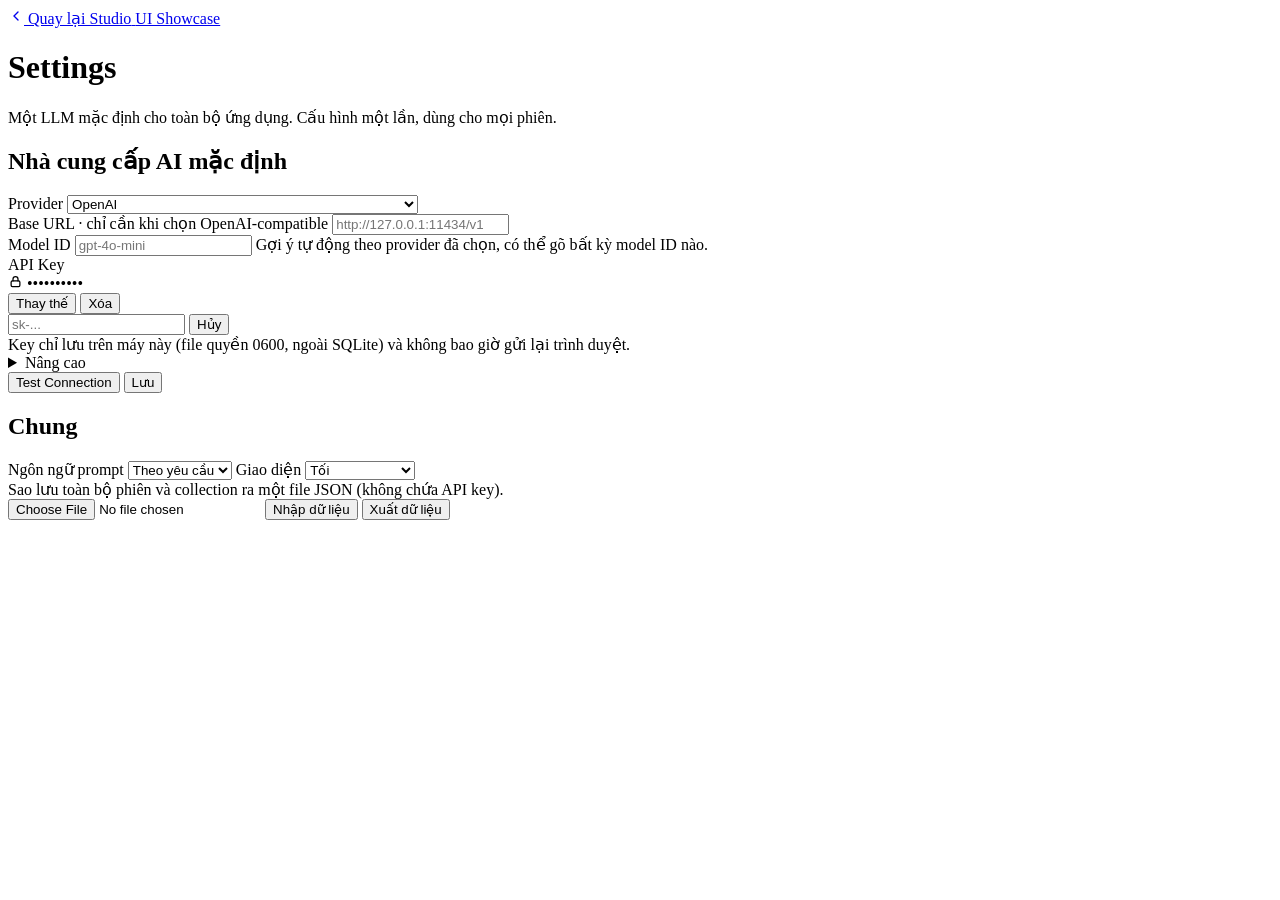
==== web/settings.html @ 0666ce5e "chore: baseline snapshot before P0/P1-a hardening Captures the working tree after P001–P006 so subse" ====
<!doctype html>
<html lang="vi" data-theme="dark">
<head>
  <meta charset="utf-8">
  <meta name="viewport" content="width=device-width, initial-scale=1">
  <title>Prompt Studio — Settings</title>
  <link rel="stylesheet" href="/style.css">
</head>
<body>
  <header class="top-bar">
    <a href="/" class="back-link">
      <svg width="16" height="16" viewBox="0 0 24 24" fill="none" stroke="currentColor" stroke-width="2" stroke-linecap="round" aria-hidden="true"><path d="M15 6l-6 6 6 6"/></svg>
      <span>Quay lại Studio</span>
    </a>
    <a href="/showcase" class="btn btn--ghost btn--sm">UI Showcase</a>
  </header>

  <main class="page-layout">
    <div class="container container--sm stack stack--lg">
      <header class="stack stack--xs">
        <h1 class="studio-hero__title">Settings</h1>
        <p class="studio-hero__subtitle">Một LLM mặc định cho toàn bộ ứng dụng. Cấu hình một lần, dùng cho mọi phiên.</p>
      </header>

      <div class="alert is-hidden" id="settingsFeedbackBanner" role="status"></div>

      <!-- Nhà cung cấp AI mặc định -->
      <form class="card stack stack--lg" id="aiSettingsForm" aria-label="Nhà cung cấp AI">
        <h2 class="text-md font-semibold">Nhà cung cấp AI mặc định</h2>

        <div class="field">
          <label for="providerSelect" class="field__label">Provider</label>
          <select class="select" id="providerSelect">
            <option value="openai">OpenAI</option>
            <option value="anthropic">Anthropic</option>
            <option value="openai-compatible">OpenAI-compatible (OpenRouter, Ollama, LM Studio…)</option>
            <option value="mock">Mock (Chế độ thử nghiệm offline)</option>
          </select>
        </div>

        <div class="field" id="baseUrlField">
          <label for="baseUrlInput" class="field__label">
            Base URL <span class="text-muted">· chỉ cần khi chọn OpenAI-compatible</span>
          </label>
          <input type="url" class="input" id="baseUrlInput" placeholder="http://127.0.0.1:11434/v1">
        </div>

        <div class="field">
          <label for="modelInput" class="field__label">Model ID</label>
          <input type="text" class="input" id="modelInput" list="modelSuggestions" placeholder="gpt-4o-mini">
          <datalist id="modelSuggestions">
            <option value="gpt-4o-mini"></option>
            <option value="gpt-4o"></option>
            <option value="claude-3-5-sonnet-latest"></option>
            <option value="claude-3-5-haiku-latest"></option>
            <option value="llama3.1"></option>
          </datalist>
          <span class="field__hint">Gợi ý tự động theo provider đã chọn, có thể gõ bất kỳ model ID nào.</span>
        </div>

        <div class="field">
          <span class="field__label">API Key</span>

          <!-- Trạng thái đã có key lưu -->
          <div class="stored-key-bar is-hidden" id="storedKeyBar">
            <div class="stored-key-bar__mask">
              <svg width="15" height="15" viewBox="0 0 24 24" fill="none" stroke="currentColor" stroke-width="2" stroke-linecap="round" aria-hidden="true"><rect x="5" y="11" width="14" height="9" rx="2"/><path d="M8 11V8a4 4 0 0 1 8 0v3"/></svg>
              <span id="keyHintText">••••••••••</span>
            </div>
            <button type="button" class="btn btn--secondary" id="replaceKeyBtn">Thay thế</button>
            <button type="button" class="btn btn--danger-outline" id="deleteKeyBtn">Xóa</button>
          </div>

          <!-- Ô nhập key mới -->
          <div class="cluster cluster--sm" id="keyInputGroup">
            <input type="password" class="input toolbar__spacer" id="apiKeyInput" autocomplete="off" placeholder="sk-...">
            <button type="button" class="btn btn--ghost is-hidden" id="cancelReplaceKeyBtn">Hủy</button>
          </div>

          <span class="field__hint">Key chỉ lưu trên máy này (file quyền 0600, ngoài SQLite) và không bao giờ gửi lại trình duyệt.</span>
        </div>

        <details class="stack stack--sm">
          <summary class="text-sm font-medium">Nâng cao</summary>
          <div class="grid-cols-3">
            <label class="field">
              <span class="field__label">Temperature</span>
              <input type="number" class="input" id="temperatureInput" step="0.1" min="0" max="2" value="0.4">
            </label>
            <label class="field">
              <span class="field__label">Max output tokens</span>
              <input type="number" class="input" id="maxTokensInput" step="100" min="128" max="16384" value="2000">
            </label>
            <label class="field">
              <span class="field__label">Timeout (giây)</span>
              <input type="number" class="input" id="timeoutInput" step="5" min="5" max="300" value="60">
            </label>
          </div>
        </details>

        <div class="card__footer">
          <button type="button" class="btn btn--secondary" id="testConnectionBtn">Test Connection</button>
          <button type="submit" class="btn btn--primary" id="saveSettingsBtn">Lưu</button>
        </div>
      </form>

      <!-- Cài đặt Chung & Sao lưu -->
      <section class="card stack stack--md" aria-label="Chung">
        <h2 class="text-md font-semibold">Chung</h2>
        <div class="grid-cols-2">
          <label class="field">
            <span class="field__label">Ngôn ngữ prompt</span>
            <select class="select" id="promptLanguageSelect">
              <option value="match">Theo yêu cầu</option>
              <option value="vi">Tiếng Việt</option>
              <option value="en">English</option>
            </select>
          </label>
          <label class="field">
            <span class="field__label">Giao diện</span>
            <select class="select" id="themeSelect">
              <option value="dark">Tối</option>
              <option value="light">Sáng</option>
              <option value="system">Theo hệ thống</option>
            </select>
          </label>
        </div>

        <div class="card__footer cluster--between">
          <span class="text-sm text-secondary">Sao lưu toàn bộ phiên và collection ra một file JSON (không chứa API key).</span>
          <div class="cluster cluster--sm">
            <input type="file" id="importFileInput" accept="application/json,.json" class="is-hidden">
            <button type="button" class="btn btn--secondary" id="importDataBtn">Nhập dữ liệu</button>
            <button type="button" class="btn btn--secondary" id="exportDataBtn">Xuất dữ liệu</button>
          </div>
        </div>
      </section>
    </div>
  </main>

  <script src="/api.js"></script>
  <script src="/ui.js"></script>
  <script src="/settings.js"></script>
</body>
</html>
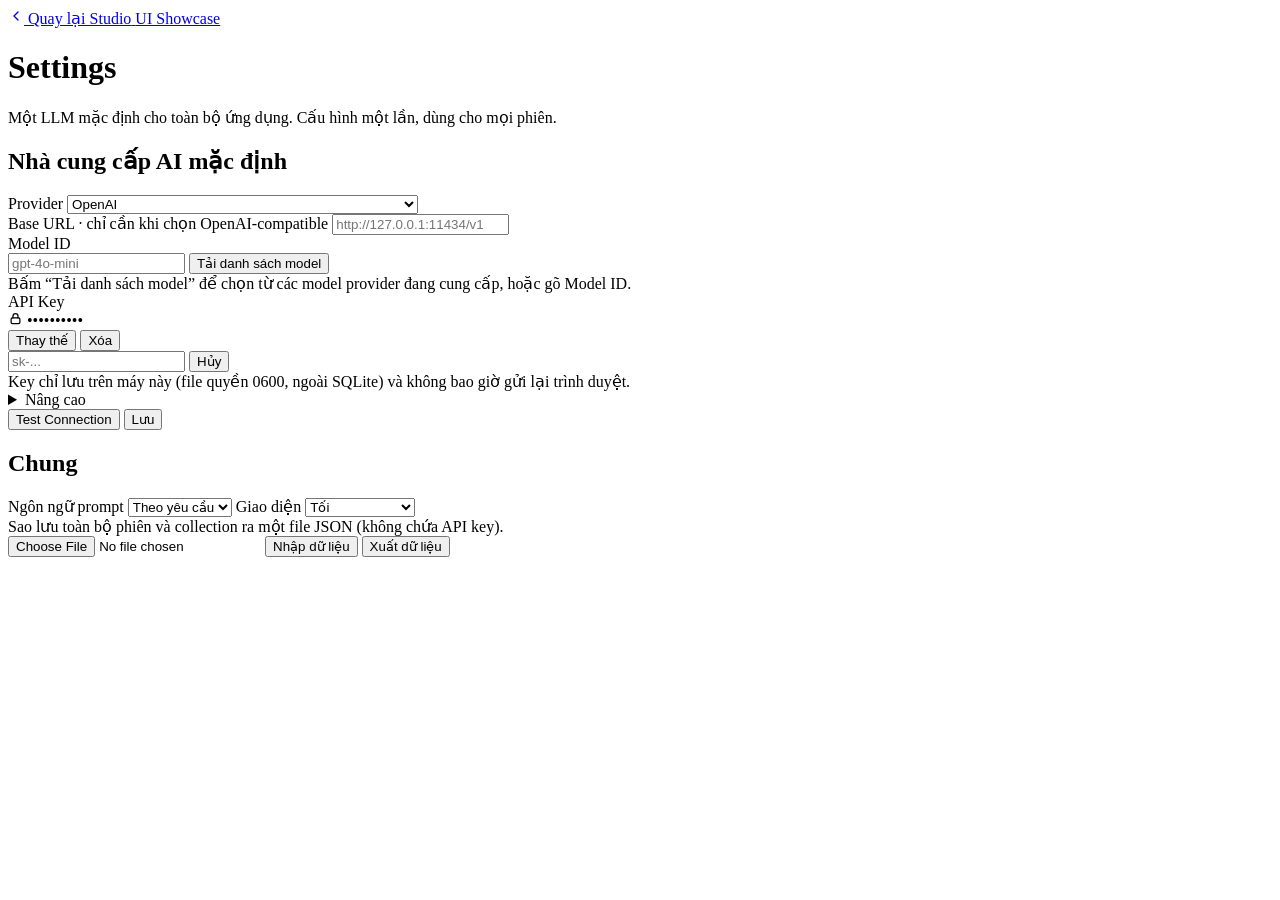
==== commit b92e9a0c: "feat(settings): pick the model from the provider's live list - POST /api/settings/models (OpenAI, Op" ====
--- a/web/settings.html
+++ b/web/settings.html
@@ -47,15 +47,13 @@
 
         <div class="field">
           <label for="modelInput" class="field__label">Model ID</label>
-          <input type="text" class="input" id="modelInput" list="modelSuggestions" placeholder="gpt-4o-mini">
-          <datalist id="modelSuggestions">
-            <option value="gpt-4o-mini"></option>
-            <option value="gpt-4o"></option>
-            <option value="claude-3-5-sonnet-latest"></option>
-            <option value="claude-3-5-haiku-latest"></option>
-            <option value="llama3.1"></option>
-          </datalist>
-          <span class="field__hint">Gợi ý tự động theo provider đã chọn, có thể gõ bất kỳ model ID nào.</span>
+          <div class="cluster cluster--sm">
+            <input type="text" class="input toolbar__spacer" id="modelInput" list="modelSuggestions" autocomplete="off" placeholder="gpt-4o-mini">
+            <button type="button" class="btn btn--secondary" id="loadModelsBtn">Tải danh sách model</button>
+          </div>
+          <!-- Filled from the provider's live catalog (POST /api/settings/models). -->
+          <datalist id="modelSuggestions"></datalist>
+          <span class="field__hint" id="modelHint" role="status">Bấm “Tải danh sách model” để chọn từ các model provider đang cung cấp, hoặc gõ Model ID.</span>
         </div>
 
         <div class="field">
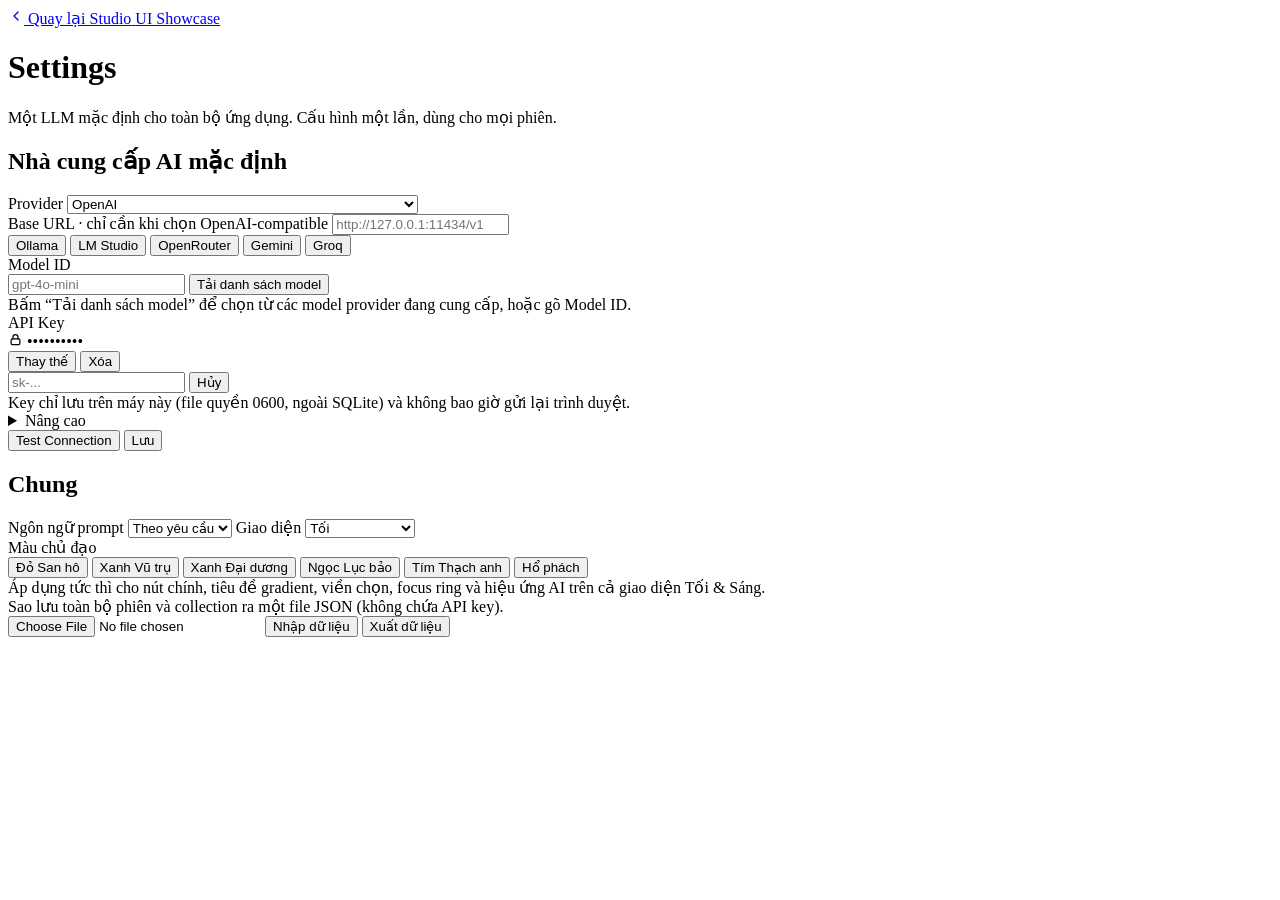
==== commit c4798801: "feat(studio,ui): variable fill, version diff, inline clarification, midnight theme & accent presets " ====
--- a/web/settings.html
+++ b/web/settings.html
@@ -1,5 +1,5 @@
 <!doctype html>
-<html lang="vi" data-theme="dark">
+<html lang="vi" data-theme="dark" data-accent="crimson">
 <head>
   <meta charset="utf-8">
   <meta name="viewport" content="width=device-width, initial-scale=1">
@@ -43,6 +43,13 @@
             Base URL <span class="text-muted">· chỉ cần khi chọn OpenAI-compatible</span>
           </label>
           <input type="url" class="input" id="baseUrlInput" placeholder="http://127.0.0.1:11434/v1">
+          <div class="cluster cluster--xs is-hidden" id="baseUrlPresets" aria-label="Điền nhanh Base URL">
+            <button type="button" class="chip" data-preset-url="http://127.0.0.1:11434/v1" data-preset-model="llama3.1">Ollama</button>
+            <button type="button" class="chip" data-preset-url="http://127.0.0.1:1234/v1" data-preset-model="">LM Studio</button>
+            <button type="button" class="chip" data-preset-url="https://openrouter.ai/api/v1" data-preset-model="">OpenRouter</button>
+            <button type="button" class="chip" data-preset-url="https://generativelanguage.googleapis.com/v1beta/openai" data-preset-model="gemini-2.5-flash">Gemini</button>
+            <button type="button" class="chip" data-preset-url="https://api.groq.com/openai/v1" data-preset-model="">Groq</button>
+          </div>
         </div>
 
         <div class="field">
@@ -124,6 +131,37 @@
           </label>
         </div>
 
+        <div class="field">
+          <span class="field__label" id="accentPickerLabel">Màu chủ đạo</span>
+          <div class="accent-picker" id="accentPicker" role="group" aria-labelledby="accentPickerLabel">
+            <button type="button" class="accent-swatch is-selected" data-accent="crimson" aria-pressed="true">
+              <span class="accent-swatch__dot accent-swatch__dot--crimson" aria-hidden="true"></span>
+              <span class="accent-swatch__name">Đỏ San hô</span>
+            </button>
+            <button type="button" class="accent-swatch" data-accent="indigo" aria-pressed="false">
+              <span class="accent-swatch__dot accent-swatch__dot--indigo" aria-hidden="true"></span>
+              <span class="accent-swatch__name">Xanh Vũ trụ</span>
+            </button>
+            <button type="button" class="accent-swatch" data-accent="ocean" aria-pressed="false">
+              <span class="accent-swatch__dot accent-swatch__dot--ocean" aria-hidden="true"></span>
+              <span class="accent-swatch__name">Xanh Đại dương</span>
+            </button>
+            <button type="button" class="accent-swatch" data-accent="emerald" aria-pressed="false">
+              <span class="accent-swatch__dot accent-swatch__dot--emerald" aria-hidden="true"></span>
+              <span class="accent-swatch__name">Ngọc Lục bảo</span>
+            </button>
+            <button type="button" class="accent-swatch" data-accent="violet" aria-pressed="false">
+              <span class="accent-swatch__dot accent-swatch__dot--violet" aria-hidden="true"></span>
+              <span class="accent-swatch__name">Tím Thạch anh</span>
+            </button>
+            <button type="button" class="accent-swatch" data-accent="amber" aria-pressed="false">
+              <span class="accent-swatch__dot accent-swatch__dot--amber" aria-hidden="true"></span>
+              <span class="accent-swatch__name">Hổ phách</span>
+            </button>
+          </div>
+          <span class="field__hint">Áp dụng tức thì cho nút chính, tiêu đề gradient, viền chọn, focus ring và hiệu ứng AI trên cả giao diện Tối &amp; Sáng.</span>
+        </div>
+
         <div class="card__footer cluster--between">
           <span class="text-sm text-secondary">Sao lưu toàn bộ phiên và collection ra một file JSON (không chứa API key).</span>
           <div class="cluster cluster--sm">
